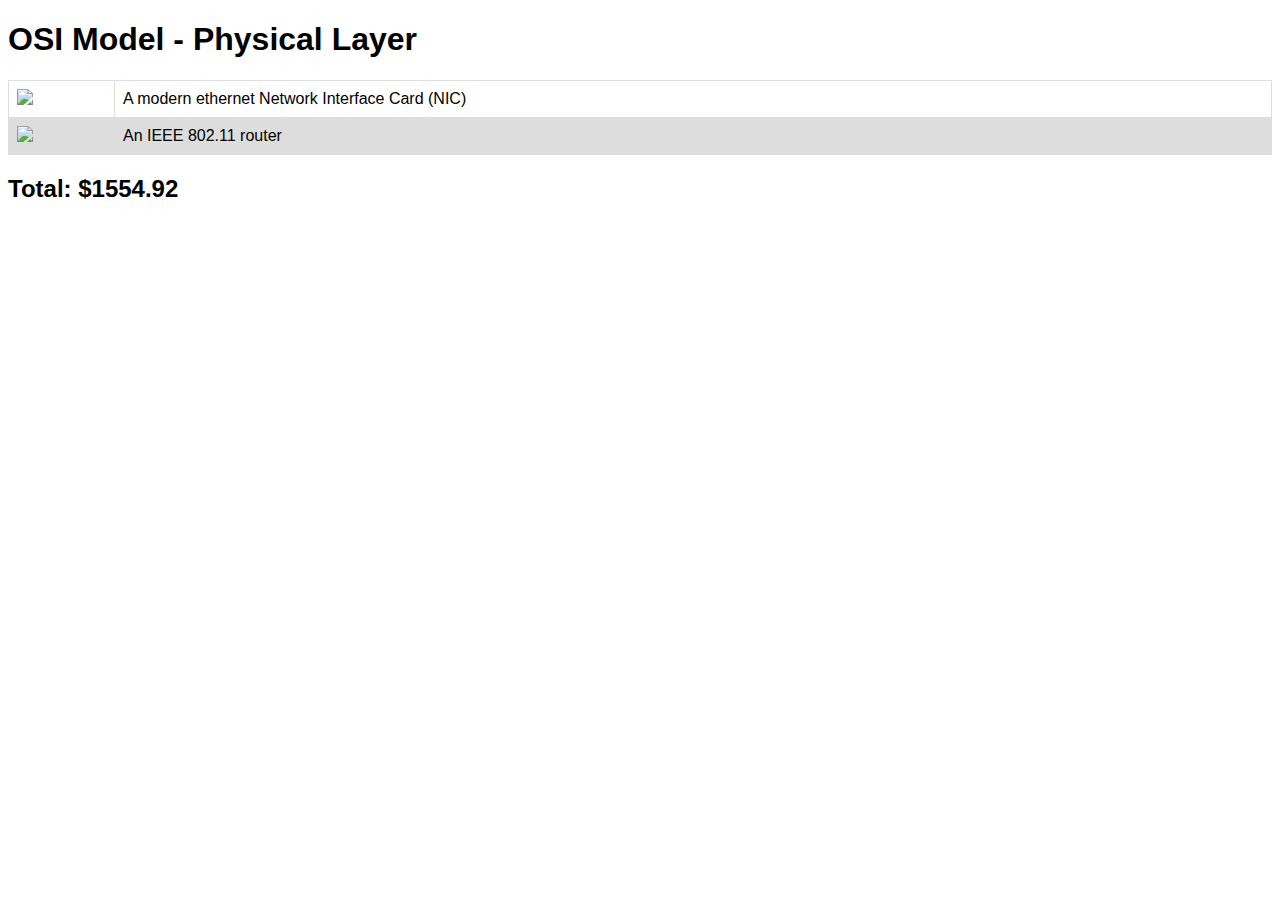
==== osi_physical.html @ 873cd6a5 "added all" ====
<!DOCTYPE html>
<html>
	<head>
		<title>Bryan's Build</title>
	</head>
	<body>
		<style>
		body {
			font-family: sans-serif;
		}
		table {
			font-family: arial, sans-serif;
			border-collapse: collapse;
			width: 100%;
		}

		td, th {
			border: 1px solid #dddddd;
			text-align: left;
			padding: 8px;
		}

		tr:nth-child(even) {
			background-color: #dddddd;
		}
		img {
			max-width: 80px;
			max-height: auto;
		}
		</style>
		<h1>OSI Model - Physical Layer</h1>
		<table style="width: 100%;">
			<tr>
				<td><img src="https://upload.wikimedia.org/wikipedia/commons/2/24/An_Intel_82574L_Gigabit_Ethernet_NIC%2C_PCI_Express_x1_card.jpg"></td>
				<td>A modern ethernet Network Interface Card (NIC)</td>
			</tr>
			<tr>
				<td><img src="https://upload.wikimedia.org/wikipedia/commons/2/20/Netgear-Nighthawk-AC1900-WiFi-Router.jpg"></td>
				<td>An IEEE 802.11 router</td>
			</tr>
		</table>
		<h2>Total: $1554.92</h2>
	</body>
</html>
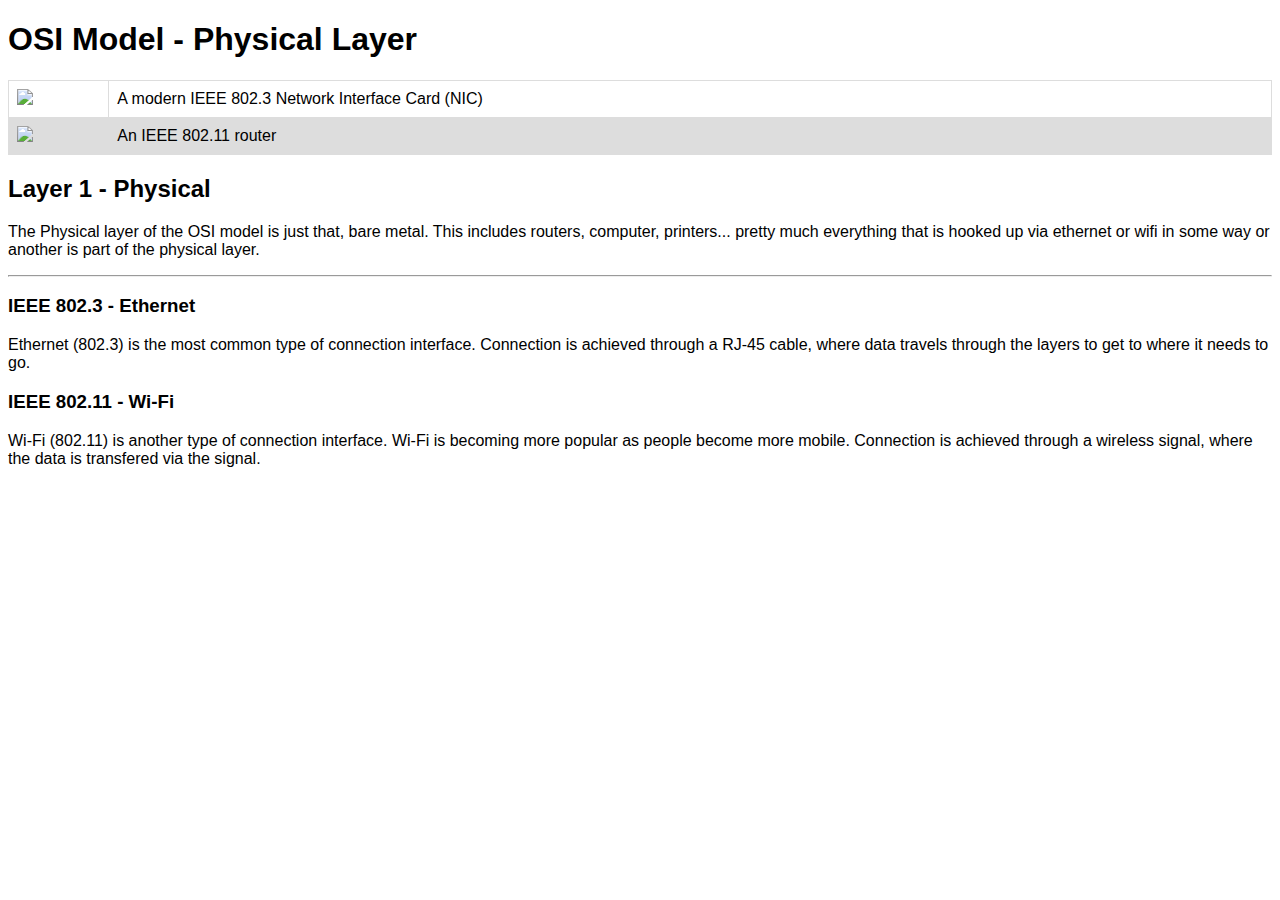
==== commit e5a17617: "added all" ====
--- a/osi_physical.html
+++ b/osi_physical.html
@@ -1,7 +1,7 @@
 <!DOCTYPE html>
 <html>
 	<head>
-		<title>Bryan's Build</title>
+		<title>OSI Model - Physical Layer</title>
 	</head>
 	<body>
 		<style>
@@ -24,7 +24,7 @@
 			background-color: #dddddd;
 		}
 		img {
-			max-width: 80px;
+			max-width: 240px;
 			max-height: auto;
 		}
 		</style>
@@ -32,13 +32,21 @@
 		<table style="width: 100%;">
 			<tr>
 				<td><img src="https://upload.wikimedia.org/wikipedia/commons/2/24/An_Intel_82574L_Gigabit_Ethernet_NIC%2C_PCI_Express_x1_card.jpg"></td>
-				<td>A modern ethernet Network Interface Card (NIC)</td>
+				<td>A modern IEEE 802.3 Network Interface Card (NIC)</td>
 			</tr>
 			<tr>
 				<td><img src="https://upload.wikimedia.org/wikipedia/commons/2/20/Netgear-Nighthawk-AC1900-WiFi-Router.jpg"></td>
 				<td>An IEEE 802.11 router</td>
 			</tr>
 		</table>
-		<h2>Total: $1554.92</h2>
+		<div>
+			<h2>Layer 1 - Physical</h2>
+			<p>The Physical layer of the OSI model is just that, bare metal.  This includes routers, computer, printers... pretty much everything that is hooked up via ethernet or wifi in some way or another is part of the physical layer.</p>
+			<hr />
+			<h3>IEEE 802.3 - Ethernet</h3>
+			<p>Ethernet (802.3) is the most common type of connection interface.  Connection is achieved through a RJ-45 cable, where data travels through the layers to get to where it needs to go.</p>
+			<h3>IEEE 802.11 - Wi-Fi</h3>
+			<p>Wi-Fi (802.11) is another type of connection interface.  Wi-Fi is becoming more popular as people become more mobile.  Connection is achieved through a wireless signal, where the data is transfered via the signal.</p>
+		</div>
 	</body>
 </html>
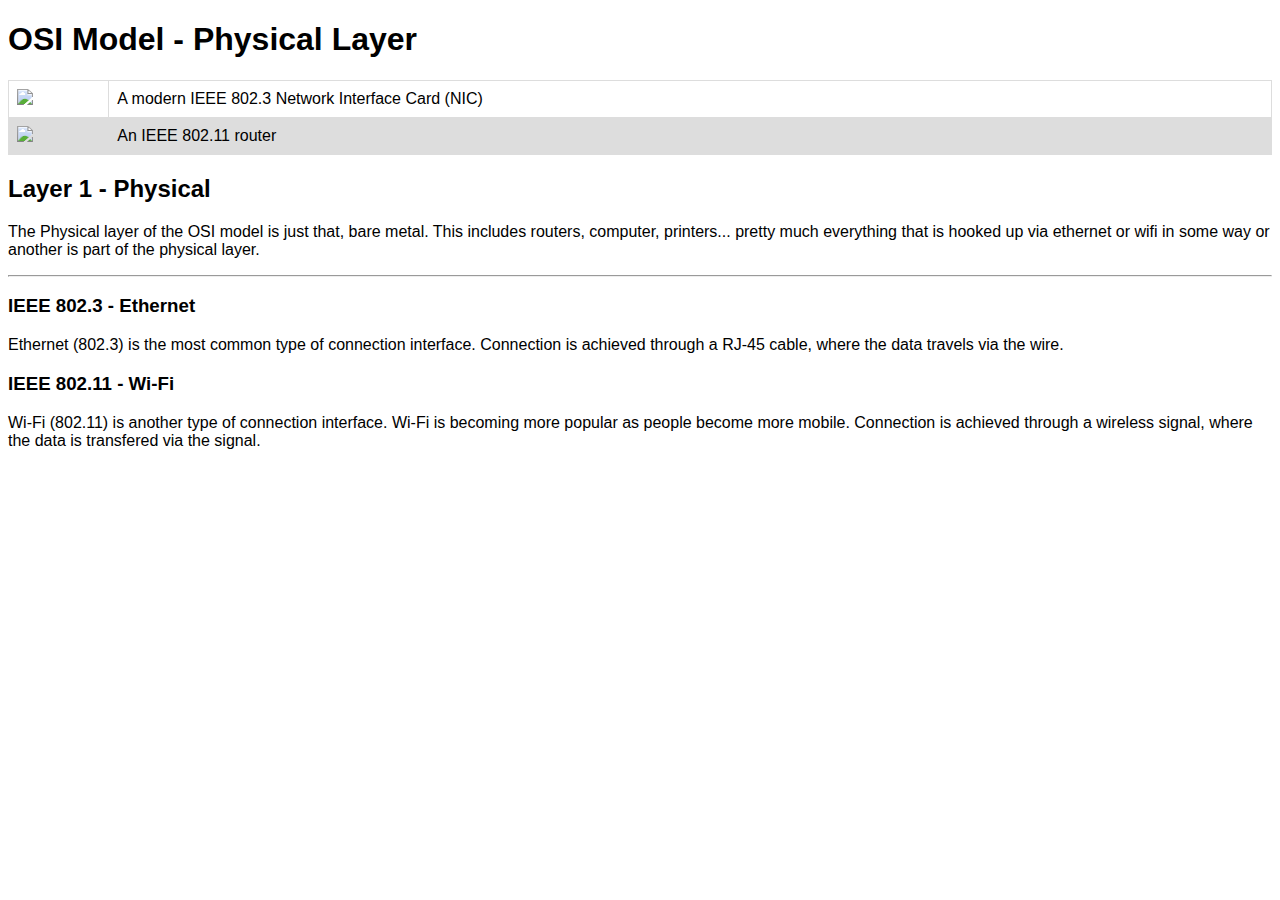
==== commit d1009fe5: "added all" ====
--- a/osi_physical.html
+++ b/osi_physical.html
@@ -44,7 +44,7 @@
 			<p>The Physical layer of the OSI model is just that, bare metal.  This includes routers, computer, printers... pretty much everything that is hooked up via ethernet or wifi in some way or another is part of the physical layer.</p>
 			<hr />
 			<h3>IEEE 802.3 - Ethernet</h3>
-			<p>Ethernet (802.3) is the most common type of connection interface.  Connection is achieved through a RJ-45 cable, where data travels through the layers to get to where it needs to go.</p>
+			<p>Ethernet (802.3) is the most common type of connection interface.  Connection is achieved through a RJ-45 cable, where the data travels via the wire.</p>
 			<h3>IEEE 802.11 - Wi-Fi</h3>
 			<p>Wi-Fi (802.11) is another type of connection interface.  Wi-Fi is becoming more popular as people become more mobile.  Connection is achieved through a wireless signal, where the data is transfered via the signal.</p>
 		</div>
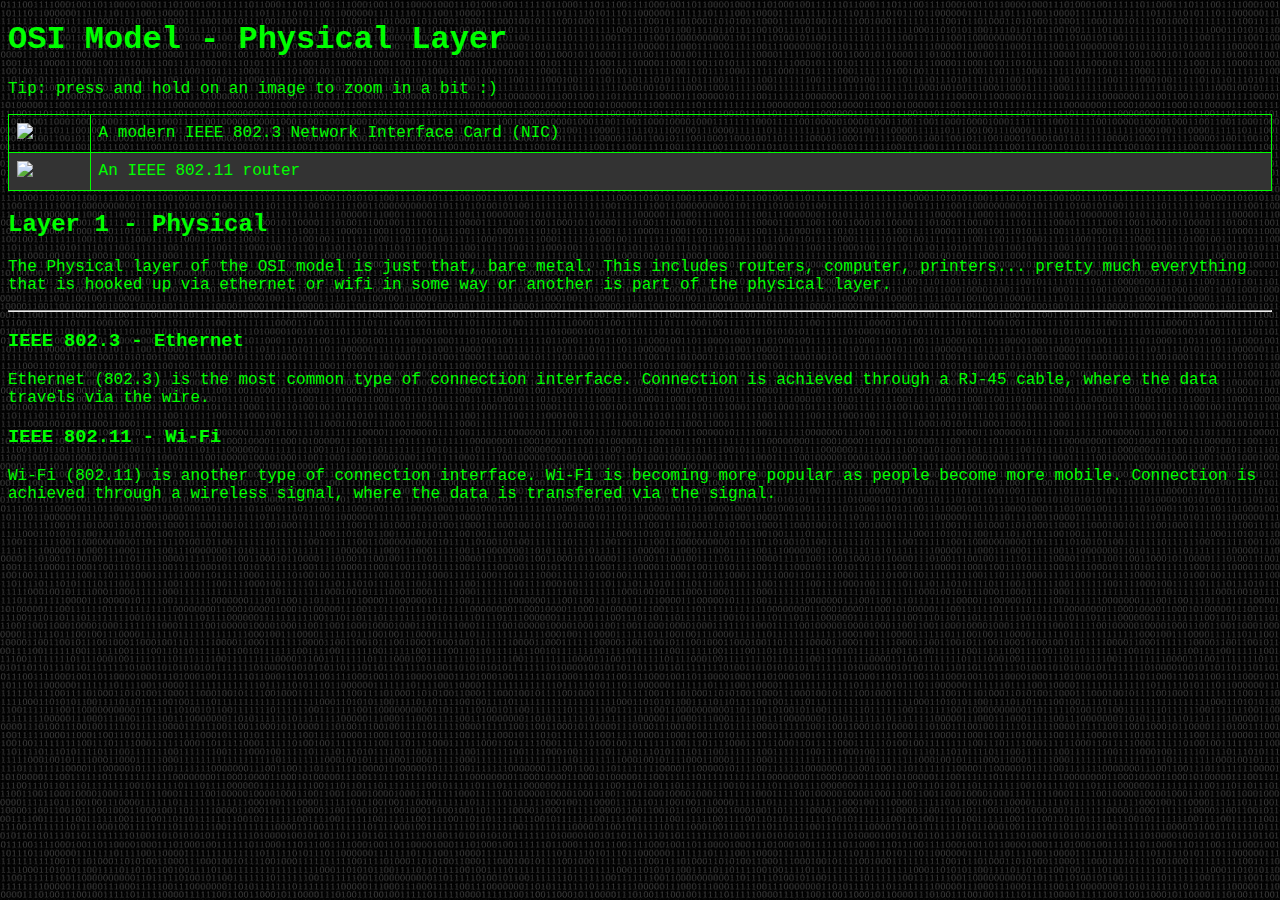
==== commit 69c03e60: "Added all from terminal..." ====
--- a/osi_physical.html
+++ b/osi_physical.html
@@ -2,33 +2,11 @@
 <html>
 	<head>
 		<title>OSI Model - Physical Layer</title>
+		<link rel="stylesheet" type="text/css" href="css/main.css"/>
 	</head>
 	<body>
-		<style>
-		body {
-			font-family: sans-serif;
-		}
-		table {
-			font-family: arial, sans-serif;
-			border-collapse: collapse;
-			width: 100%;
-		}
-
-		td, th {
-			border: 1px solid #dddddd;
-			text-align: left;
-			padding: 8px;
-		}
-
-		tr:nth-child(even) {
-			background-color: #dddddd;
-		}
-		img {
-			max-width: 240px;
-			max-height: auto;
-		}
-		</style>
 		<h1>OSI Model - Physical Layer</h1>
+		<p>Tip: press and hold on an image to zoom in a bit :)<p>
 		<table style="width: 100%;">
 			<tr>
 				<td><img src="https://upload.wikimedia.org/wikipedia/commons/2/24/An_Intel_82574L_Gigabit_Ethernet_NIC%2C_PCI_Express_x1_card.jpg"></td>
--- a/css/main.css
+++ b/css/main.css
@@ -0,0 +1,45 @@
+html {
+	color: #0f0;
+	background-color: #000;
+	background-image: url("../img/binary.png");
+	background-repeat: repeat;
+	font-family: courier, monospace;
+}
+
+a {
+	color: #fff;
+	text-decoration: none;
+}
+
+a:hover {
+	text-decoration: underline;
+}
+
+table {
+	border-collapse: collapse;
+	width: 100%;
+}
+
+td, th {
+	border: 1px solid #0f0;
+	text-align: left;
+	padding: 8px;
+}
+
+tr:nth-child(even) {
+	background-color: #333;
+}
+
+img {
+	max-width: 80px;
+	max-height: auto;
+	transition: transform .2s;
+}
+
+img:active {
+    transform: scale(5) translate(50px, 15px);
+}
+
+.code {
+	font-size: 20px;
+}
